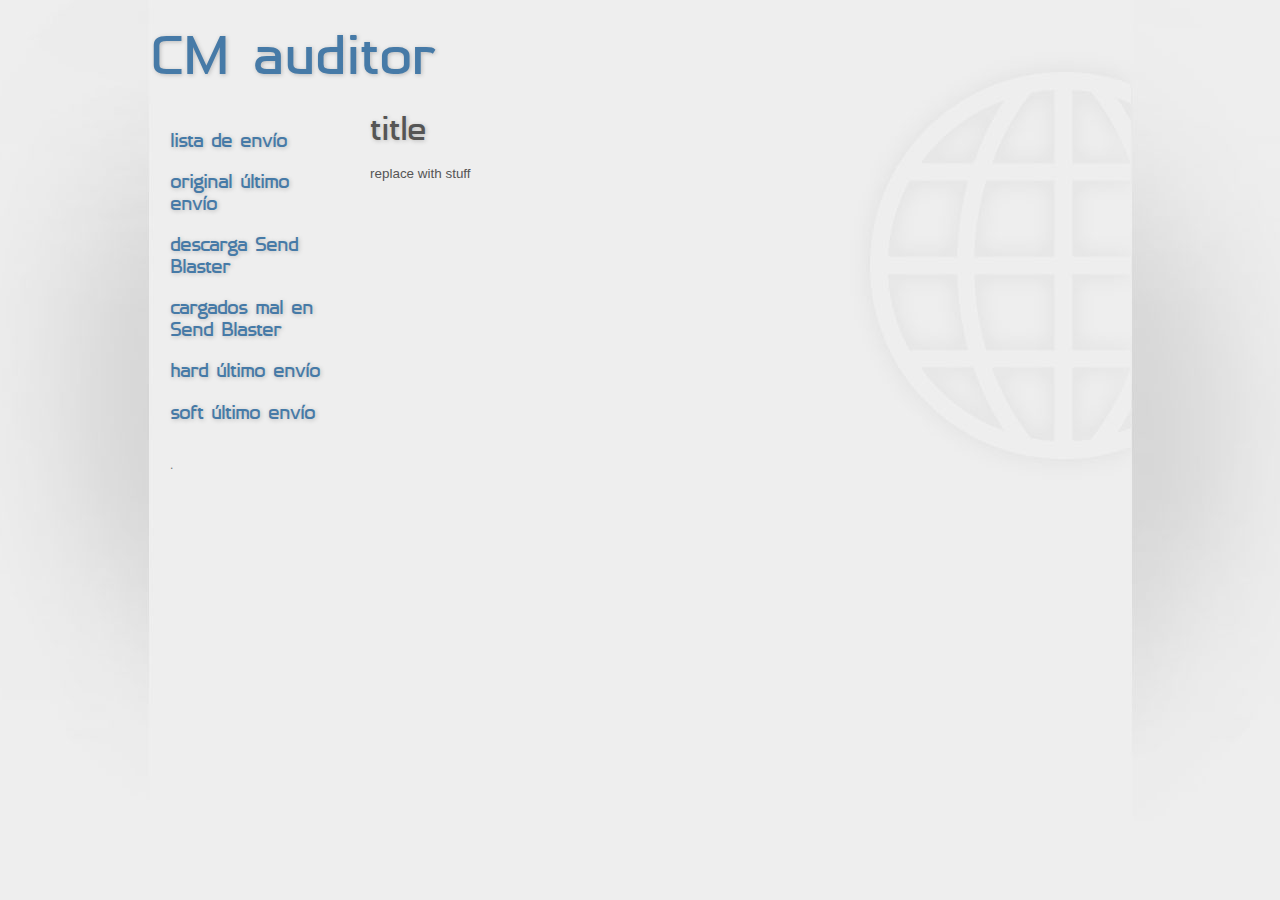
==== index.html @ d1250901 "first commit" ====
<!DOCTYPE html PUBLIC "-//W3C//DTD XHTML 1.0 Strict//EN" "http://www.w3.org/TR/xhtml1/DTD/xhtml1-strict.dtd">
<html xmlns="http://www.w3.org/1999/xhtml" lang="en" xml:lang="en">
<head>
<meta http-equiv="content-type" content="text/html; charset=utf-8">
<meta name="description" content="Your description goes here">
<meta name="keywords" content="your,keywords,goes,here">
<meta name="author" content="Your Name">
<link rel="stylesheet" type="text/css" href="basic-minimal.css"
	title="Basic Minimal" media="all">
<title>CM auditor</title>
</head>
<body class="light">
	<div id="wrap">
		<div id="header">
			<h1>
				<a href="index.html">CM auditor</a>
			</h1>
			<p class="slogan"></p>
		</div>

		<div id="sidebar">
			<ul>
				<li><a href="#" >lista de envío</a></li>
				<li><a href="#">original último envío</a></li>
				<li><a href="#">descarga Send Blaster</a></li>
				<li><a href="#">cargados mal en Send Blaster</a></li>
				<li><a href="#">hard último envío</a></li>
				<li><a href="#">soft último envío</a></li>
			</ul>
		</div>

		<div id="content">
			<h2>title</h2>
			<div id="contentmain">replace with stuff</div>
		</div>

		<div id="footer">
			<p>
				</a>
				<!--%@##-->
				</a>.
				<!--##@%-->
			</p>
		</div>
	</div>
</body>
</html>
---- basic-minimal.css ----
/*
Original design: Basic Minimal (v1.0 - Mar 02, 2011) - A free xhtml/css website template by Andreas Viklund.
For more information, see http://andreasviklund.com/templates/basic-minimal/
*/

@font-face {
	font-family: 'DesignationRegular';
	src: url('designation-webfont.eot');
	src: local('☺'), url('designation-webfont.woff') format('woff'), url('designation-webfont.ttf') format('truetype'), url('designation-webfont.svg#webfont2gQKTcGt') format('svg');
	font-weight: normal;
	font-style: normal;
}

body {background:#eee url(images/background.jpg) top center no-repeat; color:#555; font:84% Tahoma,Verdana,sans-serif; line-height:1.6em;}
p {margin:0 0 20px 0;}
p.slogan {font-size:1.4em;padding:15px 0 15px 40px;}
a {color:#467aa7; text-decoration:none;}
a:hover {color:#333; text-decoration:none;}
p.slogan,h1,h2,h3,#sidebar li a {font-family:'DesignationRegular', Tahoma, sans-serif; letter-spacing:-1px; font-weight:400; text-shadow:1px 1px 4px #bbb;}
h1 {font-size:4em; padding:30px 0 0 0; margin:0;}
h2 {font-size:2.4em; margin:0 0 20px 0;}
h3 {font-size:1.8em;}
img.alignleft {display:inline; float:left; margin:5px 25px 5px 0;}
img.alignright {float:right; margin:5px 0 5px 25px;}
img.aligncenter {display:block; margin:10px auto;}
hr.clear {visibility:hidden;clear:both;}

#wrap {width:980px; margin:20px auto; padding:0;}
//#header {width:680px; margin:0 0 30px 20px; height:120px; padding-left:200px; background:transparent url(images/logo.jpg) top left no-repeat;}
#content {width:460px; margin-left:220px;}
#content .meta {padding:10px; text-align:right; text-transform:uppercase; font-size:0.8em; line-height:1.4em;}

#sidebar {padding:0; float:left; width:200px;}
#sidebar ul {margin:0 0 20px 0; padding:0;}
#sidebar li {list-style:none; padding:0; margin:0;}    
#sidebar li a {display:block; padding:10px 20px; text-decoration:none; font-family:'DesignationRegular', Tahoma, sans-serif; font-size:1.4em;}
#sidebar li a.current {color:#333;}
#sidebar li a:hover {color:#333;}
#sidebar h2 {font-size:1.8em; margin:0 0 12px 0; padding:0 0 3px 0;}

#footer {width:680px; clear:both; margin:20px 0 20px 20px; color:#777; font-size:0.9em;}
#footer p {margin:0; padding:0;}
#footer a {color:#777;}
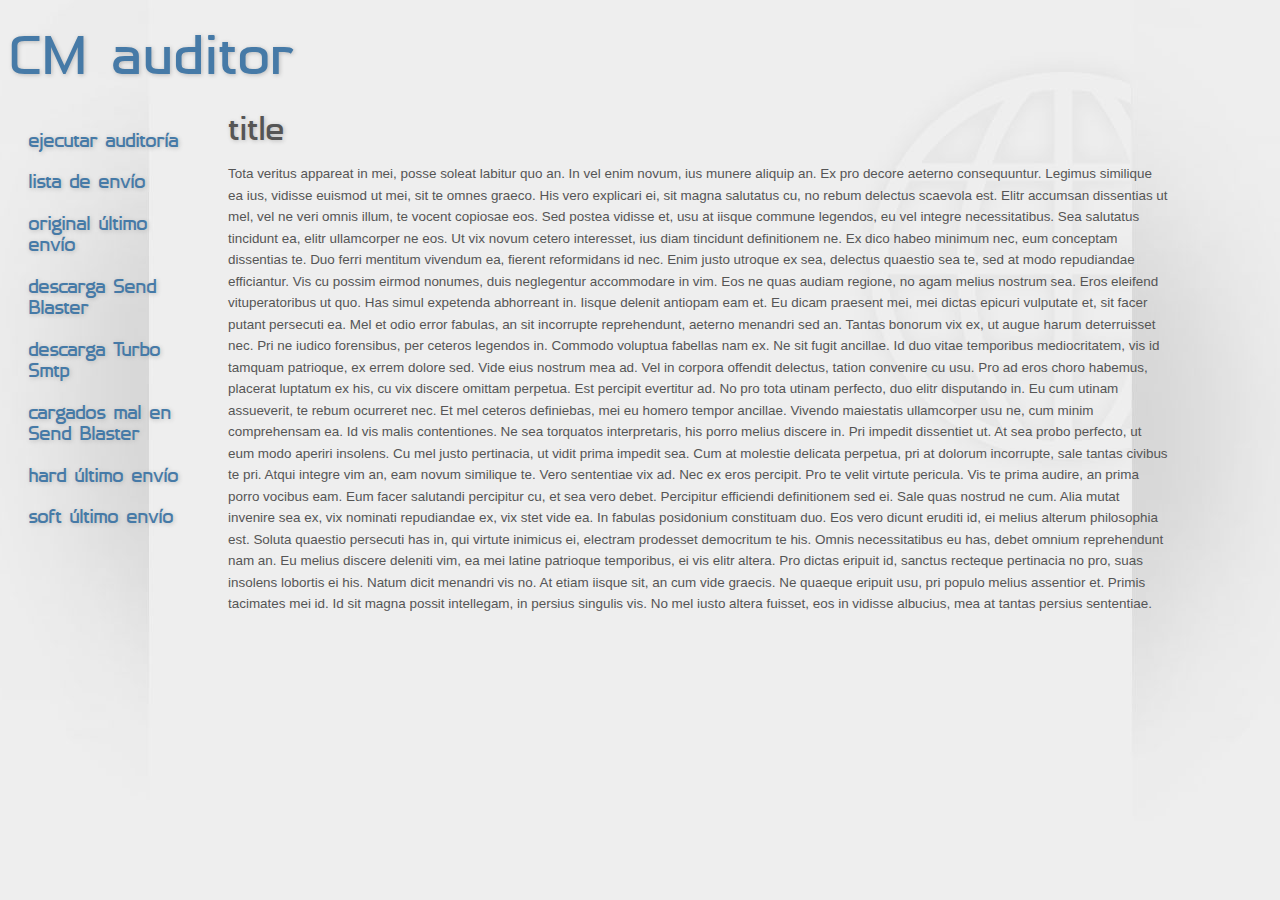
==== commit c4cda9f5: "second commit" ====
--- a/index.html
+++ b/index.html
@@ -2,12 +2,19 @@
 <html xmlns="http://www.w3.org/1999/xhtml" lang="en" xml:lang="en">
 <head>
 <meta http-equiv="content-type" content="text/html; charset=utf-8">
-<meta name="description" content="Your description goes here">
-<meta name="keywords" content="your,keywords,goes,here">
-<meta name="author" content="Your Name">
-<link rel="stylesheet" type="text/css" href="basic-minimal.css"
-	title="Basic Minimal" media="all">
-<title>CM auditor</title>
+	<meta name="description" content="Your description goes here">
+		<meta name="keywords" content="your,keywords,goes,here">
+			<meta name="author" content="Your Name">
+				<link rel="stylesheet" type="text/css" href="basic-minimal.css"
+					title="Basic Minimal" media="all">
+					<title>CM auditor</title> 
+					<!-- JQuery -->
+				  	<script src="//ajax.googleapis.com/ajax/libs/jquery/1.7.1/jquery.min.js"
+						type="text/javascript"></script>
+					<!--  	<script src="lib/jquery-1.7.1.min.js"
+						type="text/javascript"></script>-->
+					<script src="js/sidebar.js" type="text/javascript"></script>
+					
 </head>
 <body class="light">
 	<div id="wrap">
@@ -20,26 +27,78 @@
 
 		<div id="sidebar">
 			<ul>
-				<li><a href="#" >lista de envío</a></li>
+				<li><a id="exeauditory" href="#">ejecutar auditoría</a></li>
+				<li><a id="sendlist" href="#">lista de envío</a></li>
 				<li><a href="#">original último envío</a></li>
 				<li><a href="#">descarga Send Blaster</a></li>
+				<li><a id="turbosmtp" href="#">descarga Turbo Smtp</a></li>
 				<li><a href="#">cargados mal en Send Blaster</a></li>
-				<li><a href="#">hard último envío</a></li>
-				<li><a href="#">soft último envío</a></li>
+				<li><a id="hardlast" href="#">hard último envío</a></li>
+				<li><a id="softlast" href="#">soft último envío</a></li>
 			</ul>
 		</div>
 
 		<div id="content">
 			<h2>title</h2>
-			<div id="contentmain">replace with stuff</div>
+			<div id="contentmain">Tota veritus appareat in mei, posse
+				soleat labitur quo an. In vel enim novum, ius munere aliquip an. Ex
+				pro decore aeterno consequuntur. Legimus similique ea ius, vidisse
+				euismod ut mei, sit te omnes graeco. His vero explicari ei, sit
+				magna salutatus cu, no rebum delectus scaevola est. Elitr accumsan
+				dissentias ut mel, vel ne veri omnis illum, te vocent copiosae eos.
+
+				Sed postea vidisse et, usu at iisque commune legendos, eu vel
+				integre necessitatibus. Sea salutatus tincidunt ea, elitr
+				ullamcorper ne eos. Ut vix novum cetero interesset, ius diam
+				tincidunt definitionem ne. Ex dico habeo minimum nec, eum conceptam
+				dissentias te. Duo ferri mentitum vivendum ea, fierent reformidans
+				id nec. Enim justo utroque ex sea, delectus quaestio sea te, sed at
+				modo repudiandae efficiantur. Vis cu possim eirmod nonumes, duis
+				neglegentur accommodare in vim. Eos ne quas audiam regione, no agam
+				melius nostrum sea. Eros eleifend vituperatoribus ut quo. Has simul
+				expetenda abhorreant in. Iisque delenit antiopam eam et. Eu dicam
+				praesent mei, mei dictas epicuri vulputate et, sit facer putant
+				persecuti ea. Mel et odio error fabulas, an sit incorrupte
+				reprehendunt, aeterno menandri sed an. Tantas bonorum vix ex, ut
+				augue harum deterruisset nec. Pri ne iudico forensibus, per ceteros
+				legendos in. Commodo voluptua fabellas nam ex. Ne sit fugit
+				ancillae. Id duo vitae temporibus mediocritatem, vis id tamquam
+				patrioque, ex errem dolore sed. Vide eius nostrum mea ad. Vel in
+				corpora offendit delectus, tation convenire cu usu. Pro ad eros
+				choro habemus, placerat luptatum ex his, cu vix discere omittam
+				perpetua. Est percipit evertitur ad. No pro tota utinam perfecto,
+				duo elitr disputando in. Eu cum utinam assueverit, te rebum
+				ocurreret nec. Et mel ceteros definiebas, mei eu homero tempor
+				ancillae. Vivendo maiestatis ullamcorper usu ne, cum minim
+				comprehensam ea. Id vis malis contentiones. Ne sea torquatos
+				interpretaris, his porro melius discere in. Pri impedit dissentiet
+				ut. At sea probo perfecto, ut eum modo aperiri insolens. Cu mel
+				justo pertinacia, ut vidit prima impedit sea. Cum at molestie
+				delicata perpetua, pri at dolorum incorrupte, sale tantas civibus te
+				pri. Atqui integre vim an, eam novum similique te. Vero sententiae
+				vix ad. Nec ex eros percipit. Pro te velit virtute pericula. Vis te
+				prima audire, an prima porro vocibus eam. Eum facer salutandi
+				percipitur cu, et sea vero debet. Percipitur efficiendi definitionem
+				sed ei. Sale quas nostrud ne cum. Alia mutat invenire sea ex, vix
+				nominati repudiandae ex, vix stet vide ea. In fabulas posidonium
+				constituam duo. Eos vero dicunt eruditi id, ei melius alterum
+				philosophia est. Soluta quaestio persecuti has in, qui virtute
+				inimicus ei, electram prodesset democritum te his. Omnis
+				necessitatibus eu has, debet omnium reprehendunt nam an. Eu melius
+				discere deleniti vim, ea mei latine patrioque temporibus, ei vis
+				elitr altera. Pro dictas eripuit id, sanctus recteque pertinacia no
+				pro, suas insolens lobortis ei his. Natum dicit menandri vis no. At
+				etiam iisque sit, an cum vide graecis. Ne quaeque eripuit usu, pri
+				populo melius assentior et. Primis tacimates mei id. Id sit magna
+				possit intellegam, in persius singulis vis. No mel iusto altera
+				fuisset, eos in vidisse albucius, mea at tantas persius sententiae.
+			</div>
 		</div>
 
 		<div id="footer">
 			<p>
 				</a>
-				<!--%@##-->
-				</a>.
-				<!--##@%-->
+				</a>
 			</p>
 		</div>
 	</div>
--- a/basic-minimal.css
+++ b/basic-minimal.css
@@ -25,7 +25,8 @@
 img.aligncenter {display:block; margin:10px auto;}
 hr.clear {visibility:hidden;clear:both;}
 
-#wrap {width:980px; margin:20px auto; padding:0;}
+#wrap {width:1380px; margin:20px auto; padding:0;}
+#contentmain{width:940px;}
 //#header {width:680px; margin:0 0 30px 20px; height:120px; padding-left:200px; background:transparent url(images/logo.jpg) top left no-repeat;}
 #content {width:460px; margin-left:220px;}
 #content .meta {padding:10px; text-align:right; text-transform:uppercase; font-size:0.8em; line-height:1.4em;}
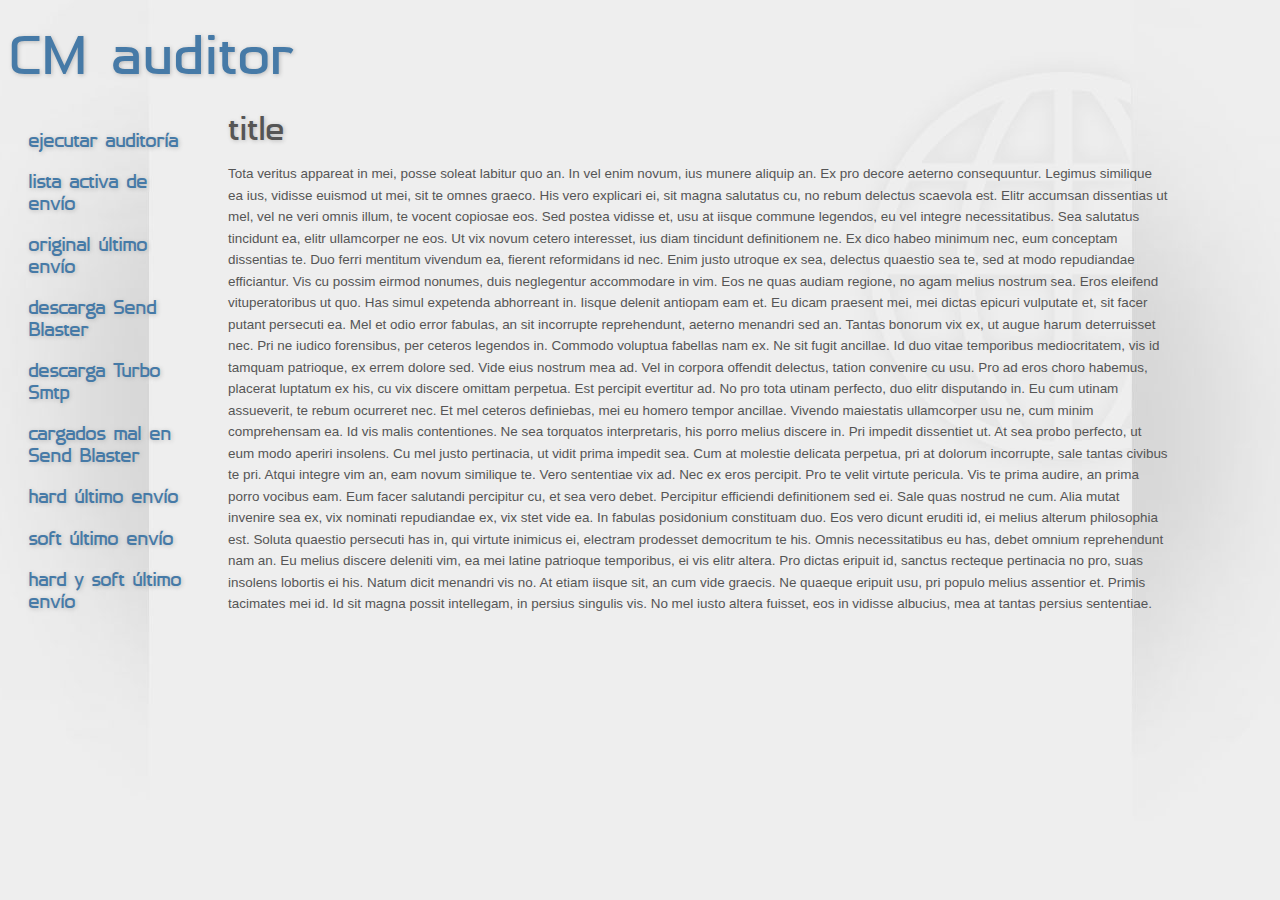
==== commit 27b09661: "fird commit" ====
--- a/index.html
+++ b/index.html
@@ -28,13 +28,14 @@
 		<div id="sidebar">
 			<ul>
 				<li><a id="exeauditory" href="#">ejecutar auditoría</a></li>
-				<li><a id="sendlist" href="#">lista de envío</a></li>
+				<li><a id="sendlist" href="#">lista activa de envío</a></li>
 				<li><a href="#">original último envío</a></li>
 				<li><a href="#">descarga Send Blaster</a></li>
 				<li><a id="turbosmtp" href="#">descarga Turbo Smtp</a></li>
 				<li><a href="#">cargados mal en Send Blaster</a></li>
 				<li><a id="hardlast" href="#">hard último envío</a></li>
 				<li><a id="softlast" href="#">soft último envío</a></li>
+				<li><a id="hardsoftgraph" href="#">hard y soft último envío</a></li>
 			</ul>
 		</div>
 
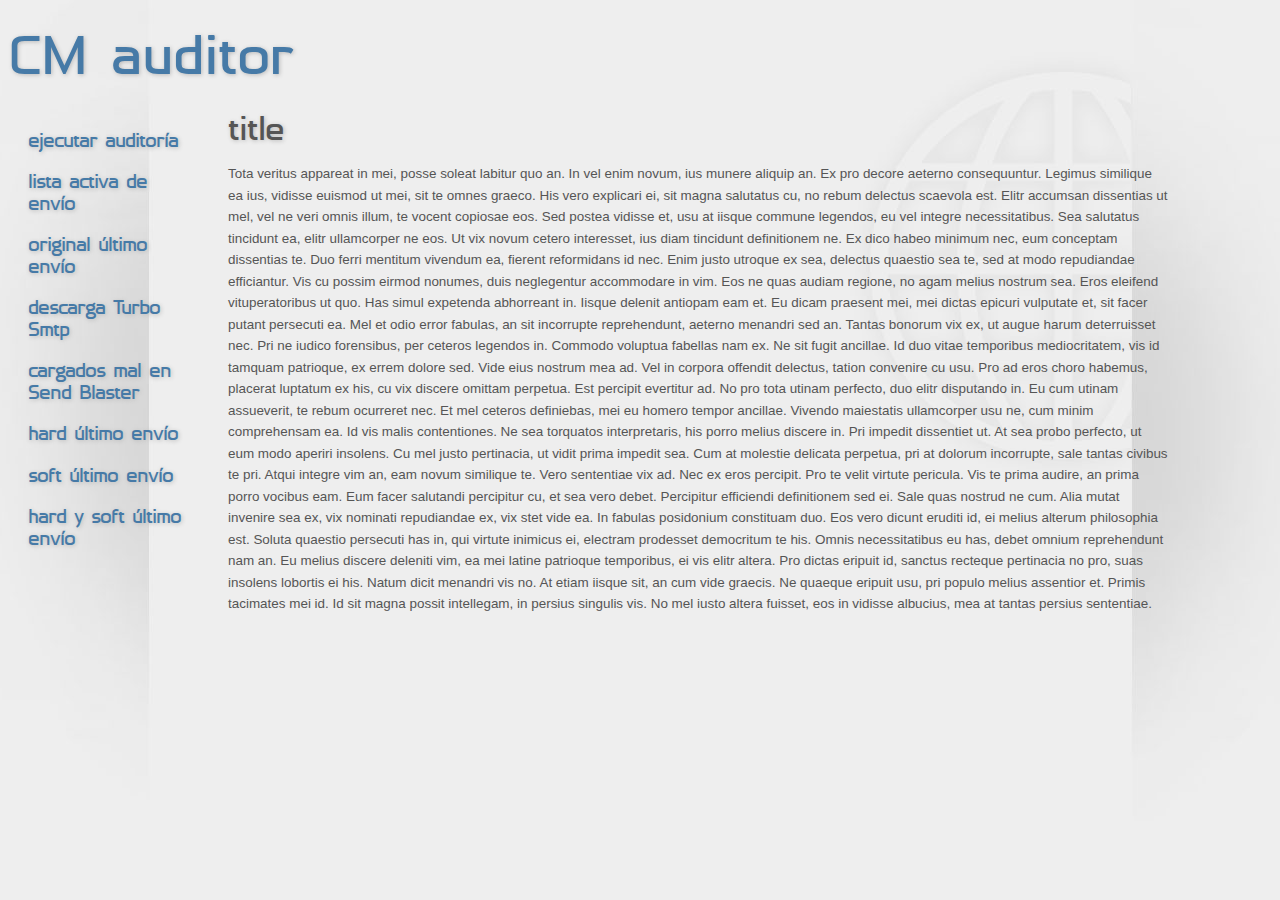
==== commit 9b5c4133: "basic functionality working: without testing 2" ====
--- a/index.html
+++ b/index.html
@@ -30,9 +30,8 @@
 				<li><a id="exeauditory" href="#">ejecutar auditoría</a></li>
 				<li><a id="sendlist" href="#">lista activa de envío</a></li>
 				<li><a href="#">original último envío</a></li>
-				<li><a href="#">descarga Send Blaster</a></li>
 				<li><a id="turbosmtp" href="#">descarga Turbo Smtp</a></li>
-				<li><a href="#">cargados mal en Send Blaster</a></li>
+				<li><a id="badimported" href="#">cargados mal en Send Blaster</a></li>
 				<li><a id="hardlast" href="#">hard último envío</a></li>
 				<li><a id="softlast" href="#">soft último envío</a></li>
 				<li><a id="hardsoftgraph" href="#">hard y soft último envío</a></li>
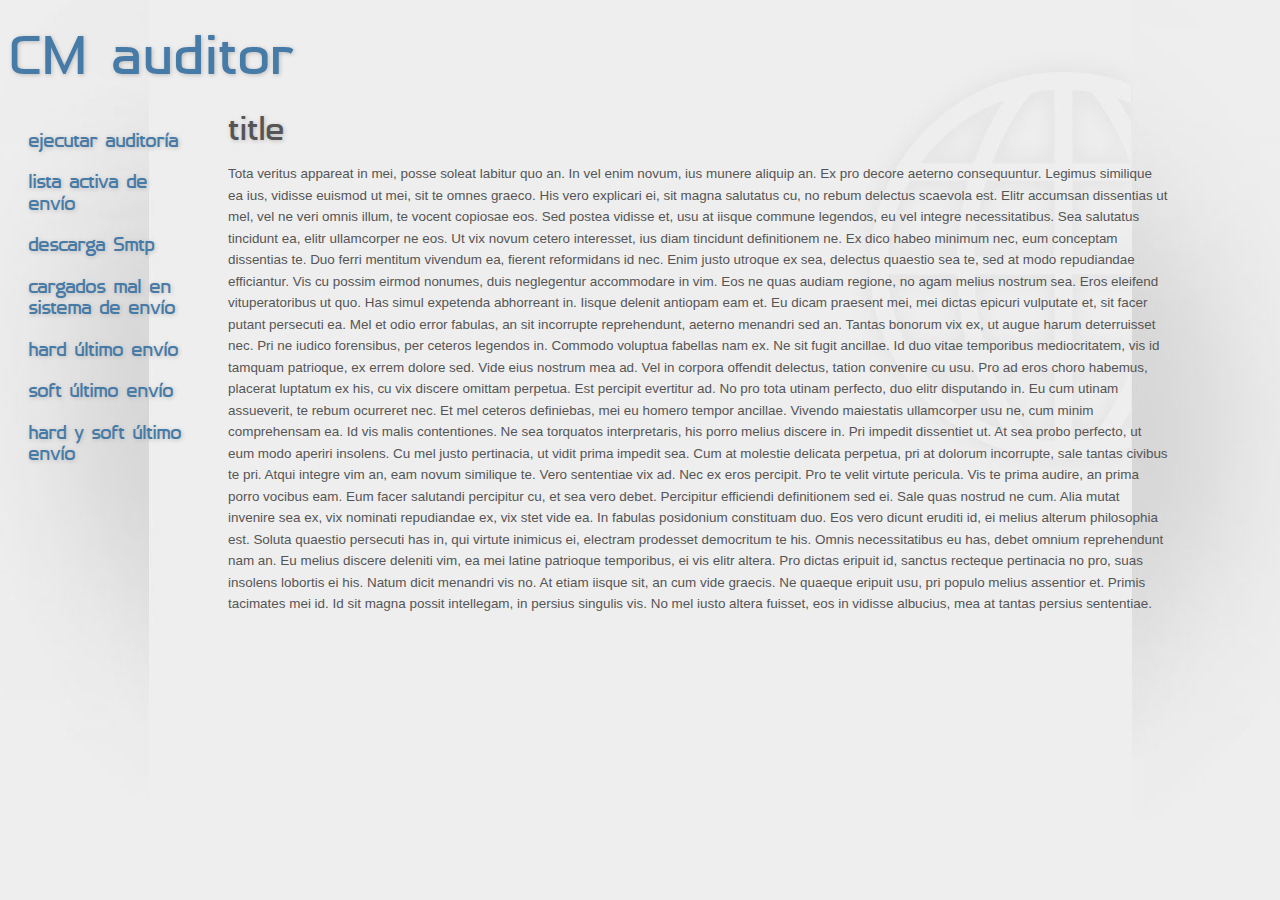
==== commit d59889fb: "download list feature" ====
--- a/index.html
+++ b/index.html
@@ -29,9 +29,8 @@
 			<ul>
 				<li><a id="exeauditory" href="#">ejecutar auditoría</a></li>
 				<li><a id="sendlist" href="#">lista activa de envío</a></li>
-				<li><a href="#">original último envío</a></li>
-				<li><a id="turbosmtp" href="#">descarga Turbo Smtp</a></li>
-				<li><a id="badimported" href="#">cargados mal en Send Blaster</a></li>
+				<li><a id="turbosmtp" href="#">descarga  Smtp</a></li>
+				<li><a id="badimported" href="#">cargados mal en sistema de envío</a></li>
 				<li><a id="hardlast" href="#">hard último envío</a></li>
 				<li><a id="softlast" href="#">soft último envío</a></li>
 				<li><a id="hardsoftgraph" href="#">hard y soft último envío</a></li>
@@ -40,6 +39,7 @@
 
 		<div id="content">
 			<h2>title</h2>
+			<div id="download_button"></div>
 			<div id="contentmain">Tota veritus appareat in mei, posse
 				soleat labitur quo an. In vel enim novum, ius munere aliquip an. Ex
 				pro decore aeterno consequuntur. Legimus similique ea ius, vidisse
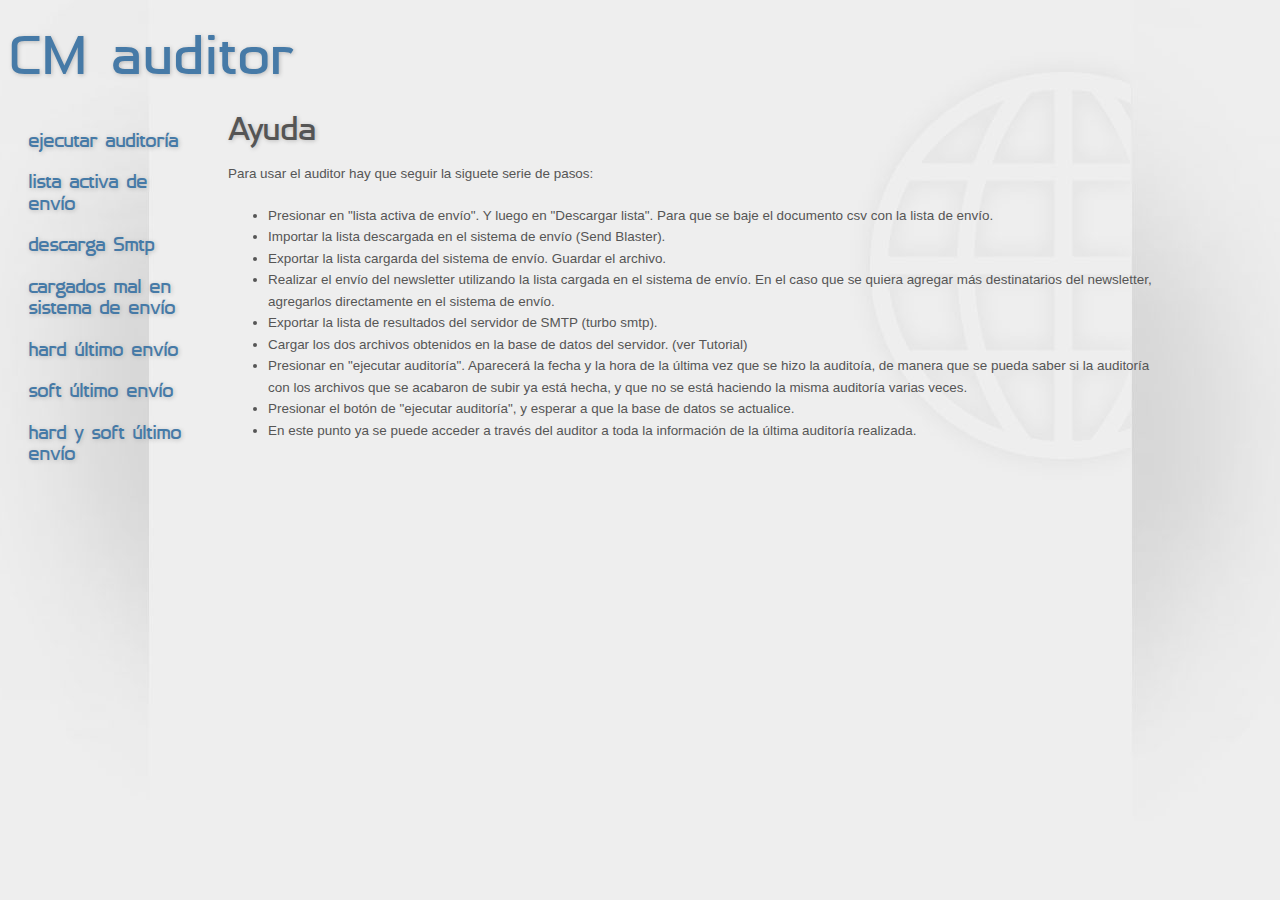
==== commit 001683cc: "few important changes" ====
--- a/index.html
+++ b/index.html
@@ -7,14 +7,13 @@
 			<meta name="author" content="Your Name">
 				<link rel="stylesheet" type="text/css" href="basic-minimal.css"
 					title="Basic Minimal" media="all">
-					<title>CM auditor</title> 
-					<!-- JQuery -->
-				  	<script src="//ajax.googleapis.com/ajax/libs/jquery/1.7.1/jquery.min.js"
+					<title>CM auditor</title> <!-- JQuery -->
+					<script
+						src="//ajax.googleapis.com/ajax/libs/jquery/1.7.1/jquery.min.js"
 						type="text/javascript"></script>
 					<!--  	<script src="lib/jquery-1.7.1.min.js"
 						type="text/javascript"></script>-->
 					<script src="js/sidebar.js" type="text/javascript"></script>
-					
 </head>
 <body class="light">
 	<div id="wrap">
@@ -29,8 +28,9 @@
 			<ul>
 				<li><a id="exeauditory" href="#">ejecutar auditoría</a></li>
 				<li><a id="sendlist" href="#">lista activa de envío</a></li>
-				<li><a id="turbosmtp" href="#">descarga  Smtp</a></li>
-				<li><a id="badimported" href="#">cargados mal en sistema de envío</a></li>
+				<li><a id="turbosmtp" href="#">descarga Smtp</a></li>
+				<li><a id="badimported" href="#">cargados mal en sistema de
+						envío</a></li>
 				<li><a id="hardlast" href="#">hard último envío</a></li>
 				<li><a id="softlast" href="#">soft último envío</a></li>
 				<li><a id="hardsoftgraph" href="#">hard y soft último envío</a></li>
@@ -38,67 +38,47 @@
 		</div>
 
 		<div id="content">
-			<h2>title</h2>
+			<h2>Ayuda</h2>
 			<div id="download_button"></div>
-			<div id="contentmain">Tota veritus appareat in mei, posse
-				soleat labitur quo an. In vel enim novum, ius munere aliquip an. Ex
-				pro decore aeterno consequuntur. Legimus similique ea ius, vidisse
-				euismod ut mei, sit te omnes graeco. His vero explicari ei, sit
-				magna salutatus cu, no rebum delectus scaevola est. Elitr accumsan
-				dissentias ut mel, vel ne veri omnis illum, te vocent copiosae eos.
+			<div id="contentmain">
+				<p>
+					Para usar el auditor hay que seguir la siguete serie de pasos:
+					<ul>
+						<li>Presionar en "lista activa de envío". Y luego en
+							"Descargar lista". Para que se baje el documento csv con la lista
+							de envío.</li>
+						<li>Importar la lista descargada en el sistema de envío (Send
+							Blaster).</li>
+						<li>Exportar la lista cargarda del sistema de envío. Guardar
+							el archivo.</li>
+						<li>Realizar el envío del newsletter utilizando la lista
+							cargada en el sistema de envío. En el caso que se quiera agregar
+							más destinatarios del newsletter, agregarlos directamente en el
+							sistema de envío.</li>
+						<li>Exportar la lista de resultados del servidor de SMTP
+							(turbo smtp).</li>
+						<li>Cargar los dos archivos obtenidos en la base de datos del
+							servidor. (ver Tutorial)</li>
+						<li>Presionar en "ejecutar auditoría". Aparecerá la fecha y
+							la hora de la última vez que se hizo la audito&iacute;a, de
+							manera que se pueda saber si la auditoría con los archivos que se
+							acabaron de subir ya está hecha, y que no se está haciendo la
+							misma auditoría varias veces.</li>
+						<li>Presionar el bot&oacute;n de "ejecutar auditor&iacute;a",
+							y esperar a que la base de datos se actualice.</li>
+						<li>En este punto ya se puede acceder a través del auditor a
+							toda la información de la última auditoría realizada.</li>
 
-				Sed postea vidisse et, usu at iisque commune legendos, eu vel
-				integre necessitatibus. Sea salutatus tincidunt ea, elitr
-				ullamcorper ne eos. Ut vix novum cetero interesset, ius diam
-				tincidunt definitionem ne. Ex dico habeo minimum nec, eum conceptam
-				dissentias te. Duo ferri mentitum vivendum ea, fierent reformidans
-				id nec. Enim justo utroque ex sea, delectus quaestio sea te, sed at
-				modo repudiandae efficiantur. Vis cu possim eirmod nonumes, duis
-				neglegentur accommodare in vim. Eos ne quas audiam regione, no agam
-				melius nostrum sea. Eros eleifend vituperatoribus ut quo. Has simul
-				expetenda abhorreant in. Iisque delenit antiopam eam et. Eu dicam
-				praesent mei, mei dictas epicuri vulputate et, sit facer putant
-				persecuti ea. Mel et odio error fabulas, an sit incorrupte
-				reprehendunt, aeterno menandri sed an. Tantas bonorum vix ex, ut
-				augue harum deterruisset nec. Pri ne iudico forensibus, per ceteros
-				legendos in. Commodo voluptua fabellas nam ex. Ne sit fugit
-				ancillae. Id duo vitae temporibus mediocritatem, vis id tamquam
-				patrioque, ex errem dolore sed. Vide eius nostrum mea ad. Vel in
-				corpora offendit delectus, tation convenire cu usu. Pro ad eros
-				choro habemus, placerat luptatum ex his, cu vix discere omittam
-				perpetua. Est percipit evertitur ad. No pro tota utinam perfecto,
-				duo elitr disputando in. Eu cum utinam assueverit, te rebum
-				ocurreret nec. Et mel ceteros definiebas, mei eu homero tempor
-				ancillae. Vivendo maiestatis ullamcorper usu ne, cum minim
-				comprehensam ea. Id vis malis contentiones. Ne sea torquatos
-				interpretaris, his porro melius discere in. Pri impedit dissentiet
-				ut. At sea probo perfecto, ut eum modo aperiri insolens. Cu mel
-				justo pertinacia, ut vidit prima impedit sea. Cum at molestie
-				delicata perpetua, pri at dolorum incorrupte, sale tantas civibus te
-				pri. Atqui integre vim an, eam novum similique te. Vero sententiae
-				vix ad. Nec ex eros percipit. Pro te velit virtute pericula. Vis te
-				prima audire, an prima porro vocibus eam. Eum facer salutandi
-				percipitur cu, et sea vero debet. Percipitur efficiendi definitionem
-				sed ei. Sale quas nostrud ne cum. Alia mutat invenire sea ex, vix
-				nominati repudiandae ex, vix stet vide ea. In fabulas posidonium
-				constituam duo. Eos vero dicunt eruditi id, ei melius alterum
-				philosophia est. Soluta quaestio persecuti has in, qui virtute
-				inimicus ei, electram prodesset democritum te his. Omnis
-				necessitatibus eu has, debet omnium reprehendunt nam an. Eu melius
-				discere deleniti vim, ea mei latine patrioque temporibus, ei vis
-				elitr altera. Pro dictas eripuit id, sanctus recteque pertinacia no
-				pro, suas insolens lobortis ei his. Natum dicit menandri vis no. At
-				etiam iisque sit, an cum vide graecis. Ne quaeque eripuit usu, pri
-				populo melius assentior et. Primis tacimates mei id. Id sit magna
-				possit intellegam, in persius singulis vis. No mel iusto altera
-				fuisset, eos in vidisse albucius, mea at tantas persius sententiae.
+					</ul>
+
+
+				</p>
 			</div>
 		</div>
 
 		<div id="footer">
 			<p>
-				</a>
-				</a>
+				</a> </a>
 			</p>
 		</div>
 	</div>
--- a/basic-minimal.css
+++ b/basic-minimal.css
@@ -43,3 +43,11 @@
 #footer p {margin:0; padding:0;}
 #footer a {color:#777;}
 
+/*mine for loader*/
+#loader {
+	position: relative;
+	top: 200px;
+	left: 450px;
+}
+
+
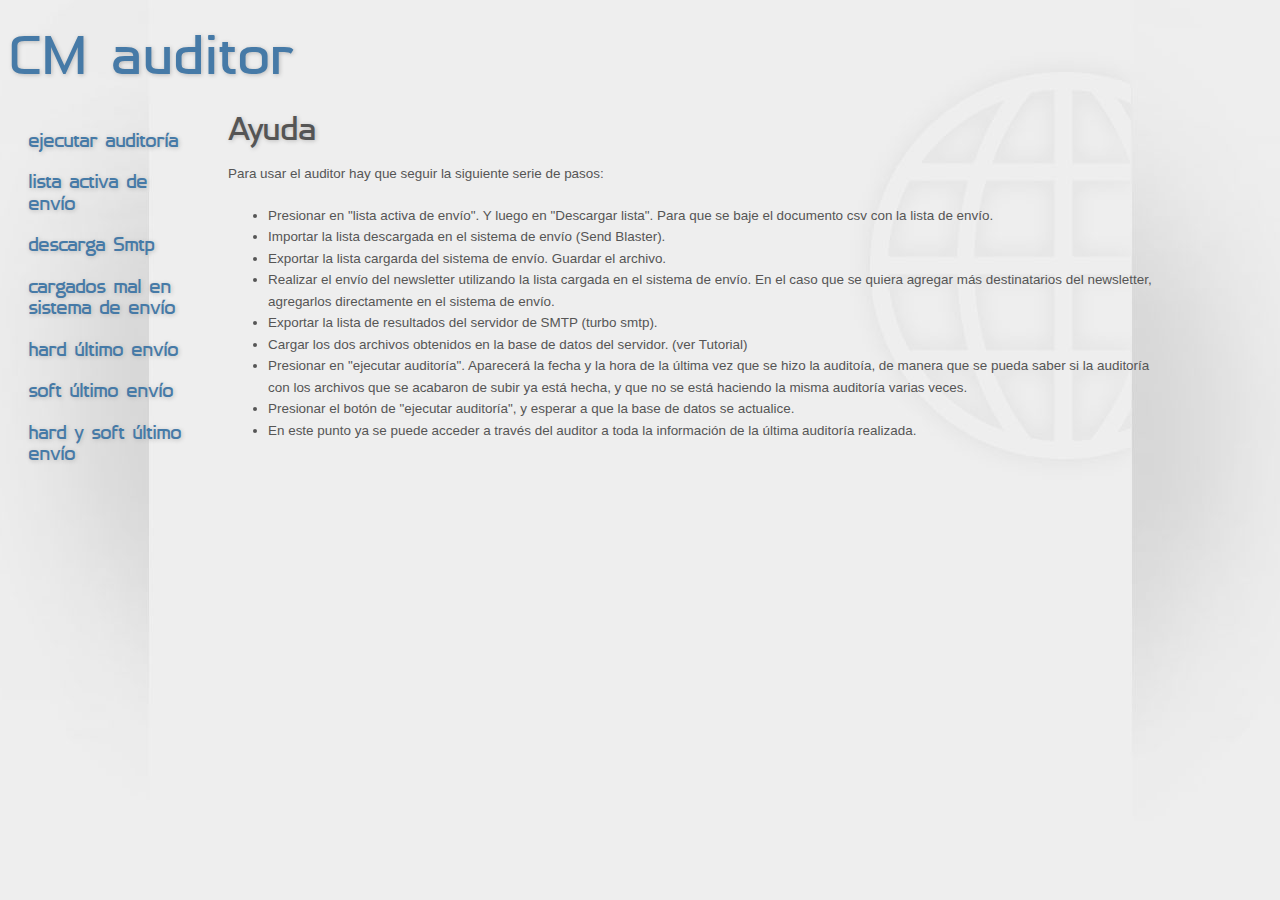
==== commit a5ea42d9: "fixed bug in exeauditory.php" ====
--- a/index.html
+++ b/index.html
@@ -42,7 +42,7 @@
 			<div id="download_button"></div>
 			<div id="contentmain">
 				<p>
-					Para usar el auditor hay que seguir la siguete serie de pasos:
+					Para usar el auditor hay que seguir la siguiente serie de pasos:
 					<ul>
 						<li>Presionar en "lista activa de envío". Y luego en
 							"Descargar lista". Para que se baje el documento csv con la lista
